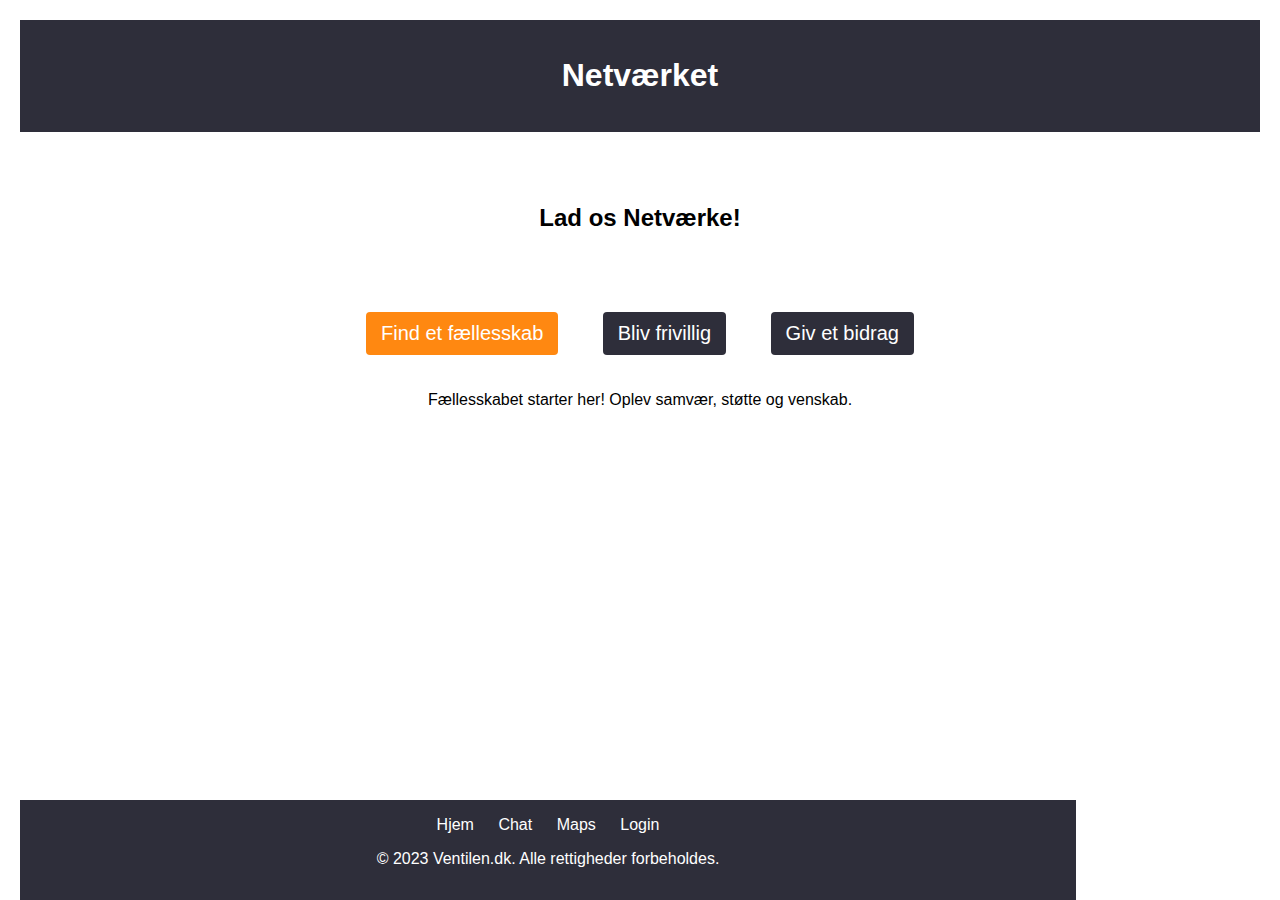
==== projekt 4/index.html @ b3e91eb2 "Add files via upload" ====
<!DOCTYPE html>
<html lang="dk">
<head>
    <meta charset="UTF-8">
    <meta name="viewport" content="width=device-width, initial-scale=1.0">
    <title>netværket</title>
    <link rel="stylesheet" href="style.css">
    <script src="script.js"></script>
</head>
<body>
    <header>
        <h1>Netværket</h1>
        
    </header>

    <main>
        <section>
            <h2>Lad os Netværke!</h2>
        </section>
        
        <section>
            <button class="orangeknap" onclick="openCommunity()">Find et fællesskab</button>
            <button onclick="becomeVolunteer()">Bliv frivillig</button>
            <button onclick="makeContribution()">Giv et bidrag</button>
            <p>Fællesskabet starter her! Oplev samvær, støtte og venskab.</p>
        </section>

    </main>
    <footer>
        <div class="footer">
            <a href="javascript:void(0);" onclick="goBack()" class="footer-link">Hjem</a>
            <a href="chat.html" class="footer-link">Chat</a>
            <a href="https://www.google.com/maps/place/Kochsgade+31,+5000+Odense/@55.4033561,10.3959808,17z/data=!3m1!4b1!4m6!3m5!1s0x464d2001c0964d8b:0xa3b1885065f48a1b!8m2!3d55.4033561!4d10.3985557!16s%2Fg%2F11c5mybbr3?hl=da&entry=ttu" class="footer-link">Maps</a>
            <a href="profil.html" class="footer-link">Login</a>
        </div>
        <p>&copy; 2023 Ventilen.dk. Alle rettigheder forbeholdes.</p>
    </footer>
</body>
</html>
---- projekt 4/style.css ----
body {
    font-family: system-ui, -apple-system, BlinkMacSystemFont, 'Segoe UI', Roboto, Oxygen, Ubuntu, Cantarell, 'Open Sans', 'Helvetica Neue', sans-serif;
    margin: 0;
    padding: 0;
    box-sizing: border-box;
}

header{
    background-color: #2E2E3A;
    color: #fff;
    text-align: center;
    padding: 1rem;
}

/* Media query for mobile devices */
@media (max-width: 768px) {
    /* Adjust header and footer padding and font size */
    header, footer {
        padding: 0.5rem;
        font-size: 14px;
    }
}

footer {
    background-color: #2E2E3A;
    color: #fff;
    text-align: center;
    padding: 1rem;
    position: fixed; /* Ændrer positionen til fast */
    bottom: 0; /* Flytter footer til bunden af siden */
    width: 80%;
}

main {
    padding: 2rem;
    display: flex;
    flex-direction: column;
    align-items: center;
    justify-content: center;
    min-height: calc(0vh - 3rem); 
}

section {
    text-align: center;
    margin: 20px;

}

.orangeknap {
background-color:#FF8811;
}

button {
    width: auto;
    height: auto;
    padding: 20px 20px;
    font-size: 20px;
    margin: 20px;
    background-color: black; /* Grøn farve - kan ændres */
    color: white;
    border: none;
    border-radius: 15px;
    cursor: pointer;
}

section img {
    width: 300px; /* Ændr denne værdi efter behov */
    height: auto; /* Dette bevarer billedets aspektratio */

}
.image-container {
    display: flex;
    justify-content: center; /* Centrer indhold vandret */
    align-items: center; /* Centrer indhold lodret */
    width: 100%;
    height: 100%;
}

.img {
    width: 200px;
    height: 250px;
    margin-right: 10px;
}
.fællesskab{
    width: 200px;
    height: 200px;
    margin-right: 10px;
}

        body {
            font-family: Arial, sans-serif;
            margin: 20px;
        }

        form {
            max-width: 400px;
            margin: auto;
        }

        label {
            display: block;
            margin-bottom: 8px;
        }

        input, select {
            width: 100%;
            padding: 8px;
            margin-bottom: 12px;
            box-sizing: border-box;
        }

        button {
            background-color: #2E2E3A;
            color: white;
            padding: 10px 15px;
            border: none;
            border-radius: 4px;
            cursor: pointer;
        }
        
        .custom-body {
            display: flex;
            flex-direction: column;
            min-height: 100vh;
        }
 
        .custom-body form {
            max-width: 400px;
            padding: 20px;
            width: 80%;
        }

        
        .custom-body input,
        .custom-body select {
            width: 100%;
            padding: 8px;
            margin-bottom: 12px;
            box-sizing: border-box;
        }
        
        .custom-body button {
            background-color: #FF8811;
            color: white;
            padding: 10px 15px;
            border: none;
            border-radius: 4px;
            cursor: pointer;
        }

.footer-link {
    color: white;
    text-decoration: none;
    margin: 0 10px;
}

.footer-link:hover {
    text-decoration: underline;
    cursor: pointer;
}


#profil {
    background-color: #f4f4f4;
    padding: 20px;
    border-radius: 10px;
    box-shadow: 0 0 10px rgba(0, 0, 0, 0.1);
    text-align: center;
    margin-top: 20%;
}

#profil p {
    color: black;
    margin-bottom: 40px;
}

.calendar {
    background-color: whitesmoke;
    border: 2px solid #000; 
    border-radius: 50px;
    padding: 20px; 
    text-align: center;
    position: absolute;
    top: 30%;
    left: 50%;
    transform: translate(-50%, -50%);
    max-width: 70%; 
    overflow: auto; 
}

.calendar h2 {
    font-size: 18px; /* Juster tekststørrelsen for overskriften */
    text-align: center;
}

table {
    width: 100%;
}

table td {
    padding: 9px; /* Juster tekstafstand i celler */
}

table td:nth-child(even) {
    background-color: #ff8c00; 
    color: black; 
}

table td:hover {
    background-color: #ff8c00;
    color: white;
    cursor:crosshair;
}

.bestem {
    text-align: center;
    background-color: #f4f4f4;
    padding: 10px;
    border: 1px solid black;
    border-radius: 10px;
    position: absolute;
    top: 40%; /* Juster top-positionen efter behov */
    left: 50%;
    transform: translate(-50%, 10%);
    width: 50%; /* Juster bredden efter behov */
    max-height: 40vh; /* Fast højde med scroll, juster efter behov */
    overflow: auto; /* Tilføj scroll, hvis indholdet overskrider fast højde */
}

.choice {
    margin: 10px 0;
}

#chat-container {
    background-color: #fff;
    border: 1px solid #ccc;
    border-radius: 5px;
    padding: 10px;
    max-width: 400px;
    margin-top: 10%;
}

.message {
    background-color: #f4f4f4;
    color: black;
    padding: 10px;
    margin: 5px 0;
    border-radius: 5px;
    max-width: 70%;
}

#message-input {
    width: 70%;
    padding: 10px;
    border: 1px solid #ccc;
    border-radius: 5px;
}

#send-button {
    padding: 10px 20px;
    background-color: #ff8c00;
    color: #fff;
    border: none;
    border-radius: 5px;
    cursor: pointer;
}

#femunge {
    width: 50%; /* Juster bredden efter dine behov */
    max-width: 100%;
    height: auto;
    margin: 30px auto; /* Centrer billedet vandret og tilføj 10px margen over og under */
    display: block; /* Gør billedet til en blok for at centrere det korrekt */
}

#paymentForm {
margin-top: 10%;
}
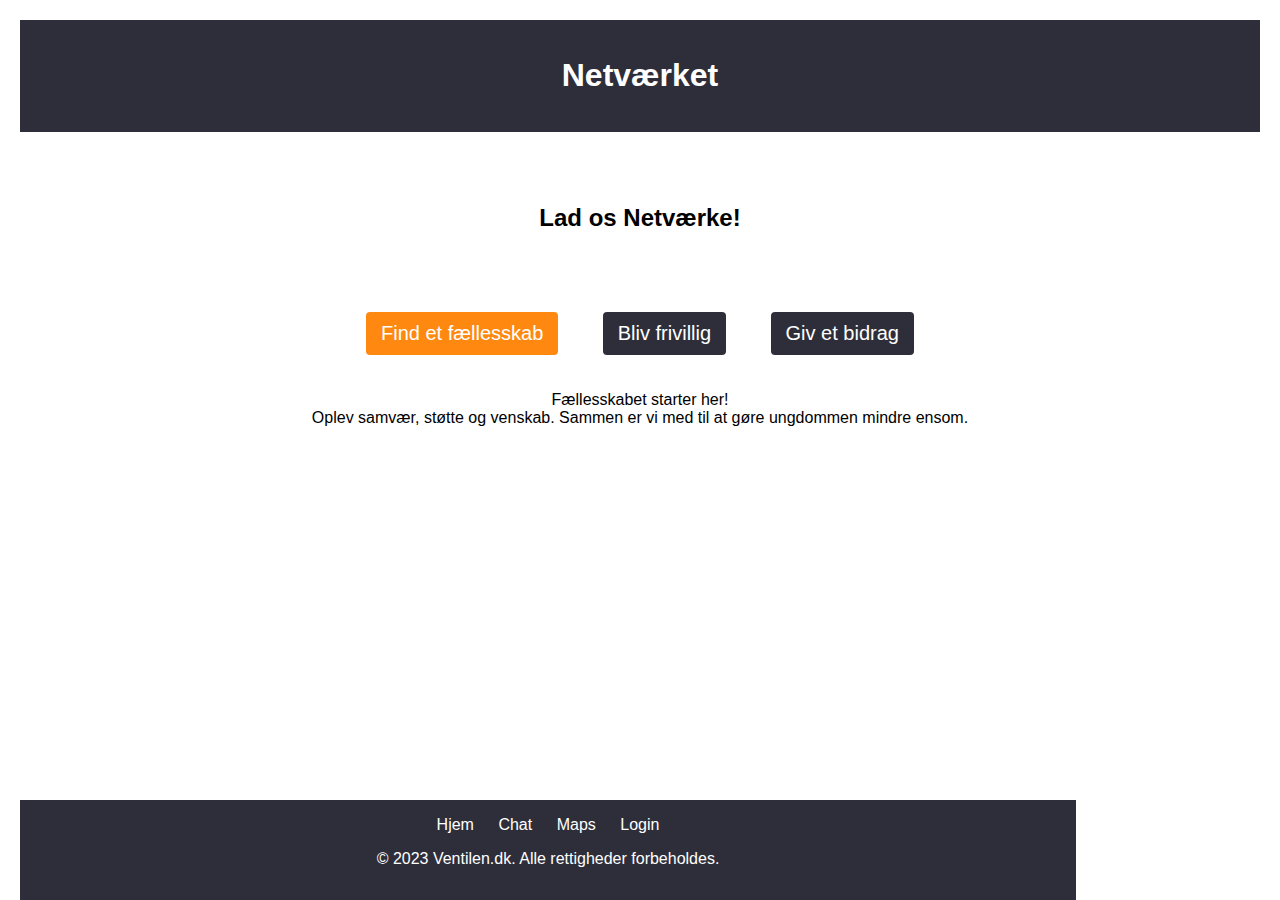
==== commit f6ed372f: "Add files via upload" ====
--- a/projekt 4/index.html
+++ b/projekt 4/index.html
@@ -22,7 +22,7 @@
             <button class="orangeknap" onclick="openCommunity()">Find et fællesskab</button>
             <button onclick="becomeVolunteer()">Bliv frivillig</button>
             <button onclick="makeContribution()">Giv et bidrag</button>
-            <p>Fællesskabet starter her! Oplev samvær, støtte og venskab.</p>
+            <p>Fællesskabet starter her! <br> Oplev samvær, støtte og venskab. Sammen er vi med til at gøre ungdommen mindre ensom.</p>
         </section>
 
     </main>
--- a/projekt 4/style.css
+++ b/projekt 4/style.css
@@ -83,7 +83,7 @@
 }
 .fællesskab{
     width: 200px;
-    height: 200px;
+    height: 150px;
     margin-right: 10px;
 }
 
@@ -166,7 +166,7 @@
     border-radius: 10px;
     box-shadow: 0 0 10px rgba(0, 0, 0, 0.1);
     text-align: center;
-    margin-top: 20%;
+    margin-top: 10%;
 }
 
 #profil p {
